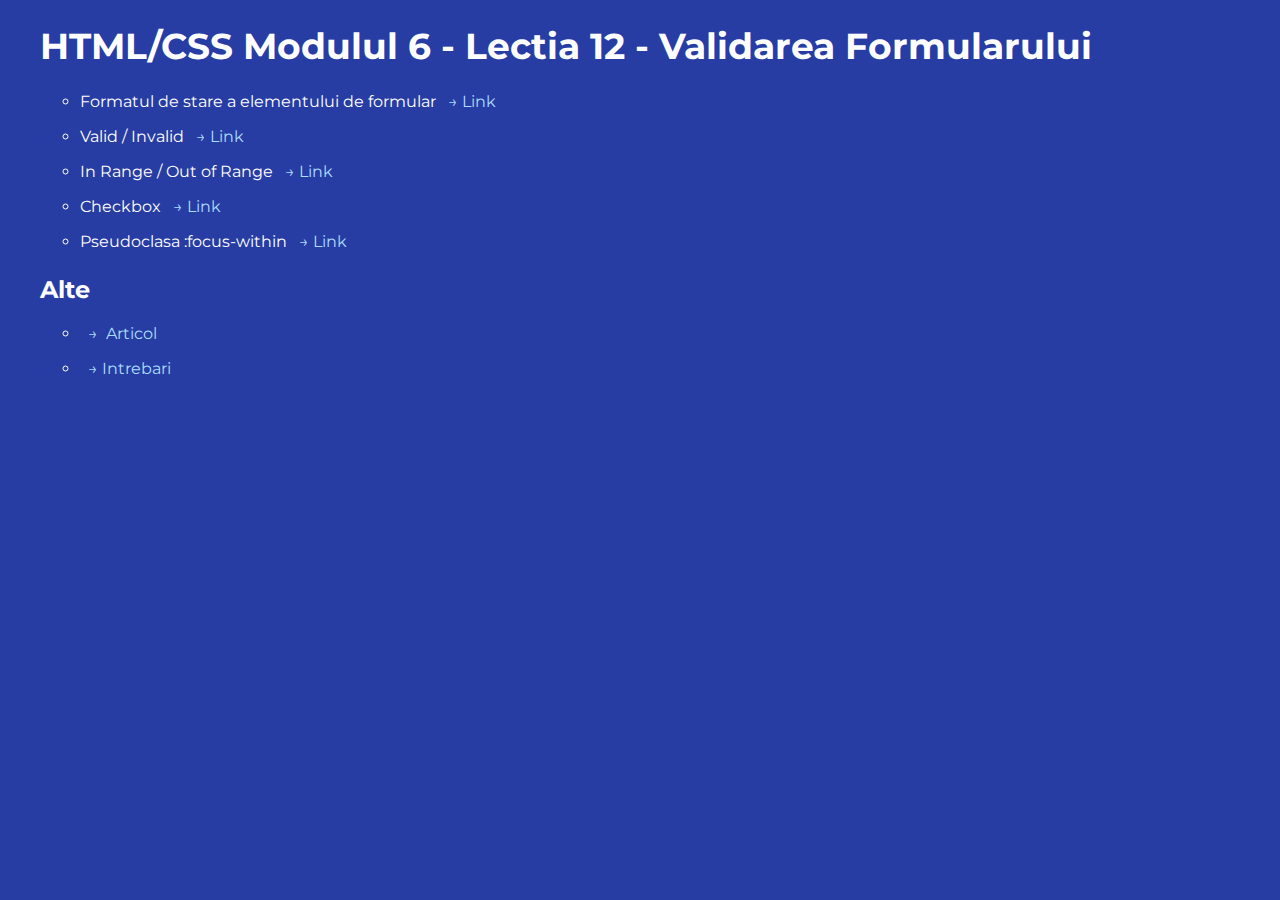
==== index.html @ 7289eac7 "Lectia 12" ====
<!DOCTYPE html>
<html lang="en">
  <head>
    <meta charset="UTF-8" />
    <meta http-equiv="X-UA-Compatible" content="IE=edge" />
    <meta name="viewport" content="width=device-width, initial-scale=1.0" />
    <link rel="stylesheet" href="./styles/modern_normalize.css" />
    <link rel="stylesheet" href="./styles/fonts.css" />
    <link rel="stylesheet" href="./styles/main.css" />
    <title>HTML/CSS Modulul 6 - Lectia 12</title>
  </head>
  <body class="primary-page">
    <main class="container">
      <h1 class="heading-primary">
        HTML/CSS Modulul 6 - Lectia 12 - Validarea Formularului
      </h1>
      <ul class="answers-list">
        <li>
          <span> Formatul de stare a elementului de formular</span>
          <a href="./pages/form-state/index.html">Link</a>
        </li>
        <li>
          <span>Valid / Invalid</span>
          <a href="./pages/validation-styling/index.html">Link</a>
        </li>
        <li>
          <span>In Range / Out of Range</span>
          <a href="./pages/in-range/index.html">Link</a>
        </li>
        <li>
          <span>Checkbox</span>
          <a href="./pages/custom-checkbox/index.html">Link</a>
        </li>
        <li>
          <span>Pseudoclasa :focus-within</span>
          <a href="./pages/focus-within/index.html">Link</a>
        </li>
      </ul>

      <h2>Alte</h2>
      <ul class="answers-list">
        <li>
          <a
            href="https://developer.mozilla.org/en-US/docs/Learn/Forms/Form_validation"
            rel="noreferrer nofollow no"
          >
            Articol
          </a>
        </li>
        <li>
          <a href="./intrebari.html">Intrebari</a>
        </li>
      </ul>
    </main>
  </body>
</html>
---- styles/fonts.css ----
@import url("https://fonts.googleapis.com/css2?family=Montserrat:wght@400;500;700&display=swap");
---- styles/main.css ----
:root {
  --primary-color: #fefefe;
  --accent-color: #273da4;
  --link-color: #acdeff;
  --link-examples-color: #453ddb;
  --link-color_hover: #f8f9fa;
  --text-color: #242424;
}

* {
  font-family: "Montserrat", sans-serif;
}

body {
  background-color: var(--primary-color);
  color: var(--text-color);
  font-size: 16px;
}

h1,
h2,
h3,
h4,
h5,
h6 {
  font-weight: bold;
}

h1 + *,
h2 + *,
h3 + *,
h4 + *,
h5 + *,
h6 + * {
  margin-top: 1rem;
}

h1 {
  font-size: 2rem;
}

h2 {
  margin-top: 1.5rem;
  font-size: 1.5rem;
}

h3 {
  margin-top: 1rem;
  font-size: 1.3rem;
}

h4 {
  font-size: 1.1rem;
}

p {
  line-height: 1.5rem;
}

p + p {
  margin-top: 16px;
}

article {
  margin-top: 2rem;
}

em {
  font-weight: bold;
  color: orange;
}

strong {
  font-weight: bold;
}

dl {
  padding: 16px;
  border: 3px double #ccc;
  line-height: 1.5rem;
}

dt {
  font-weight: bold;
  color: orange;
}

dt::after {
  content: ":";
}

dd + dt {
  margin-top: 16px;
}

code {
  background: #f4f4f4;
  border: 1px solid #ddd;
  border-left: 3px solid #f36d33;
  color: #666;
  page-break-inside: avoid;
  font-family: monospace;
  font-size: 15px;
  line-height: 1.6;
  margin-bottom: 1.6em;
  max-width: 100%;
  overflow: auto;
  padding: 1em 1.5em;
  display: block;
  word-wrap: break-word;
  white-space: pre-wrap;
}

a,
a:visited {
  color: var(--link-examples-color);
  text-decoration: none;
}

a:hover,
a:focus {
  text-decoration: underline;
}

.primary-page {
  color: white;
  background-color: var(--accent-color);
}

.example-page {
  padding: 16px;
}

.primary-page h1 {
  color: #fefefe;
  font-size: 36px;
  font-weight: bold;
}

.primary-page a {
  color: var(--link-color);
  text-decoration: underline;
}

.container {
  max-width: 1200px;
  margin: 0 auto;
  padding-left: 16px;
  padding-right: 16px;
}

.bullet-list {
  list-style-type: circle;
}

.bullet-list li {
  line-height: 1.5rem;
}

.answers-list {
  list-style-type: circle;
}

.answers-list li + li {
  margin-top: 16px;
}

.answers-list a,
.answers-list a:visited {
  color: var(--link-color);
  margin-left: 8px;
  text-decoration: none;
}

.answers-list a:hover,
.answers-list a:focus {
  color: var(--link-color_hover);
  text-decoration: underline;
}

.answers-list a::before {
  content: "\2192";
  margin-right: 4px;
  text-decoration: none;
}

/* Topic Page */
.lesson-example {
  border: 1px dashed gray;
  padding: 8px;
  margin-top: 32px;
}

.mt-xs {
  margin-top: 16px;
}

.mt-md {
  margin-top: 32px;
}

.mt-lg {
  margin-top: 64px;
}

.p-md {
  padding: 16px;
}

.note {
  background: lightblue;
  border: 1px solid #79abbb;
  box-shadow: rgba(0, 0, 0, 0.15) 1.95px 1.95px 2.6px;
  padding: 16px;
}

.blue-bg {
  color: white;
  background: #182e6d;
}
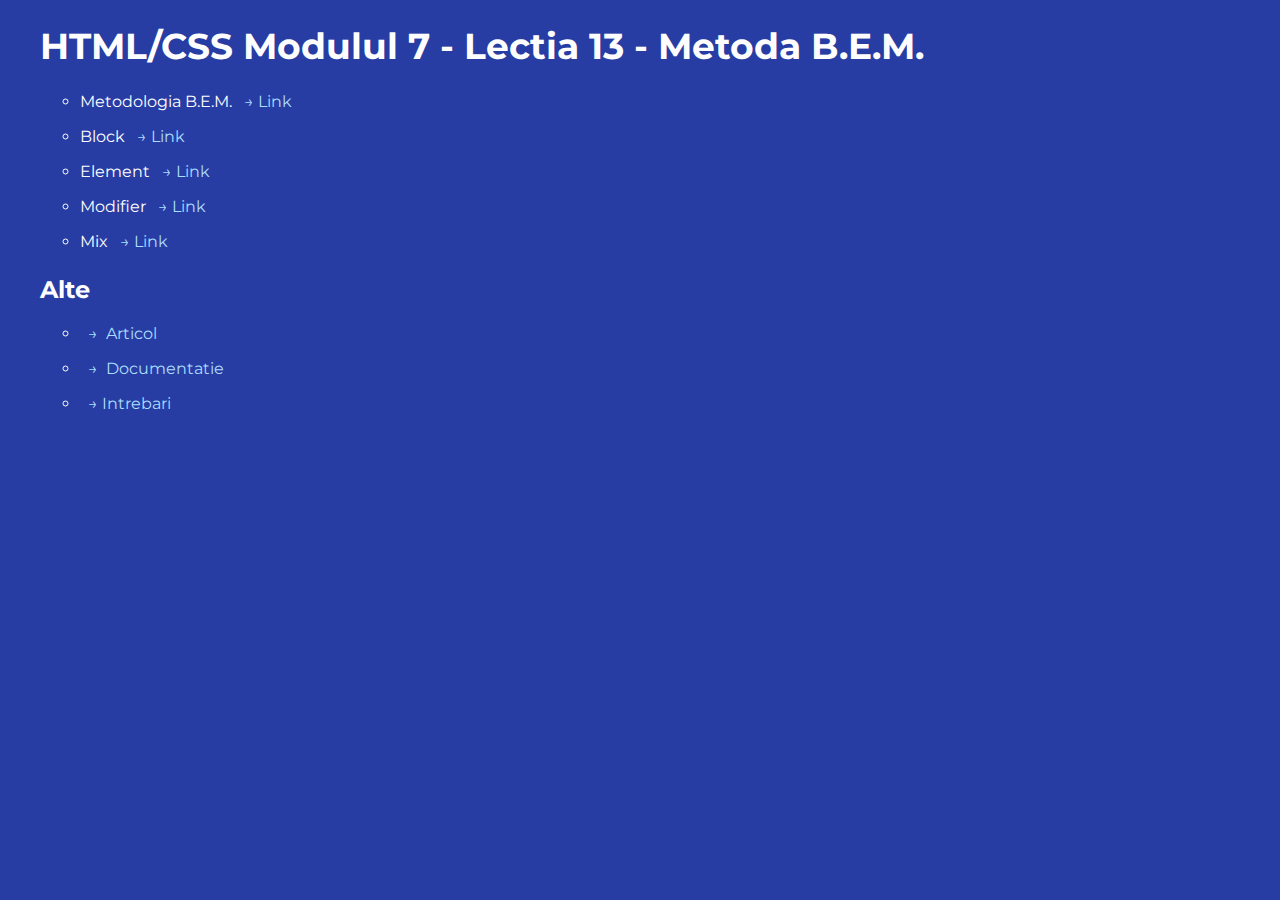
==== commit bbd2423f: "Teorie lectia 13" ====
--- a/index.html
+++ b/index.html
@@ -7,33 +7,33 @@
     <link rel="stylesheet" href="./styles/modern_normalize.css" />
     <link rel="stylesheet" href="./styles/fonts.css" />
     <link rel="stylesheet" href="./styles/main.css" />
-    <title>HTML/CSS Modulul 6 - Lectia 12</title>
+    <title>HTML/CSS Modulul 7 - Lectia 13</title>
   </head>
   <body class="primary-page">
     <main class="container">
       <h1 class="heading-primary">
-        HTML/CSS Modulul 6 - Lectia 12 - Validarea Formularului
+        HTML/CSS Modulul 7 - Lectia 13 - Metoda B.E.M.
       </h1>
       <ul class="answers-list">
         <li>
-          <span> Formatul de stare a elementului de formular</span>
-          <a href="./pages/form-state/index.html">Link</a>
+          <span>Metodologia B.E.M.</span>
+          <a href="./pages/bem/index.html">Link</a>
         </li>
         <li>
-          <span>Valid / Invalid</span>
-          <a href="./pages/validation-styling/index.html">Link</a>
+          <span>Block</span>
+          <a href="./pages/block/index.html">Link</a>
         </li>
         <li>
-          <span>In Range / Out of Range</span>
-          <a href="./pages/in-range/index.html">Link</a>
+          <span>Element</span>
+          <a href="./pages/element/index.html">Link</a>
         </li>
         <li>
-          <span>Checkbox</span>
-          <a href="./pages/custom-checkbox/index.html">Link</a>
+          <span>Modifier</span>
+          <a href="./pages/modifier/index.html">Link</a>
         </li>
         <li>
-          <span>Pseudoclasa :focus-within</span>
-          <a href="./pages/focus-within/index.html">Link</a>
+          <span>Mix</span>
+          <a href="./pages/mixins/index.html">Link</a>
         </li>
       </ul>
 
@@ -41,10 +41,18 @@
       <ul class="answers-list">
         <li>
           <a
-            href="https://developer.mozilla.org/en-US/docs/Learn/Forms/Form_validation"
-            rel="noreferrer nofollow no"
+            href="https://www.toptal.com/css/introduction-to-bem-methodology"
+            rel="noreferrer nofollow"
           >
             Articol
+          </a>
+        </li>
+        <li>
+          <a
+            href="https://en.bem.info/methodology/quick-start/"
+            rel="noreferrer nofollow"
+          >
+            Documentatie
           </a>
         </li>
         <li>
--- a/styles/main.css
+++ b/styles/main.css
@@ -218,3 +218,7 @@
   color: white;
   background: #182e6d;
 }
+
+.strong {
+  font-weight: bold;
+}
